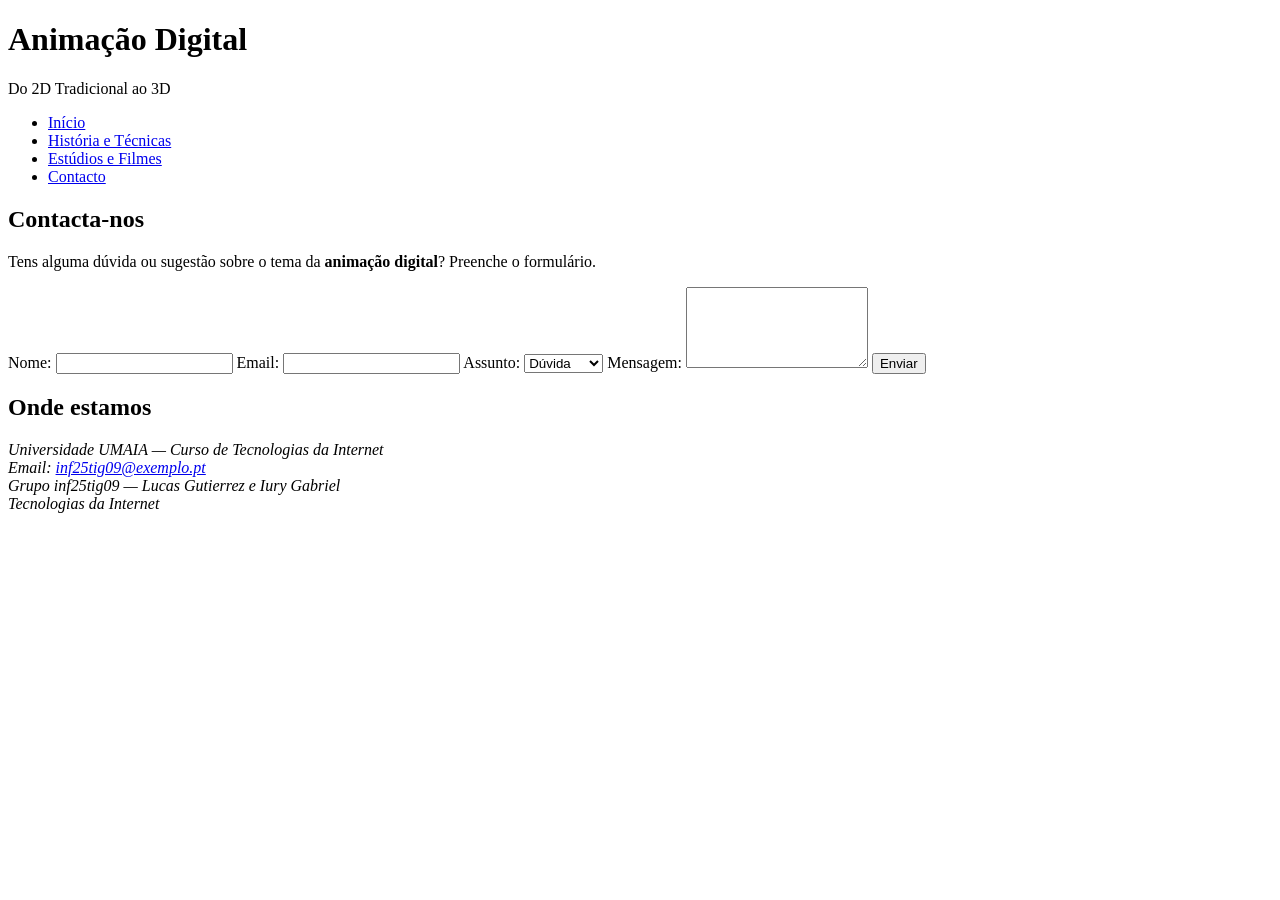
==== contacto.html @ a20e48fe "Add files via upload Final Version" ====
<!DOCTYPE html>
<html lang="pt">
<head>
    <meta charset="UTF-8">
    <meta name="viewport" content="width=device-width, initial-scale=1.0">
    <title>Animação Digital | Contacto</title>
    <link rel="stylesheet" href="css/estilo.css">
</head>
<body>

    <header>
        <h1>Animação Digital</h1>
        <p>Do 2D Tradicional ao 3D</p>
    </header>

    <nav>
        <ul>
            <li><a href="index.html">Início</a></li>
            <li><a href="historia.html">História e Técnicas</a></li>
            <li><a href="estudios.html">Estúdios e Filmes</a></li>
            <li><a href="contacto.html">Contacto</a></li>
        </ul>
    </nav>

    <main>
        <section>
            <h2>Contacta-nos</h2>
            <p>
                Tens alguma dúvida ou sugestão sobre o tema da
                <strong>animação digital</strong>? Preenche o formulário.
            </p>

            <form action="#" method="post">
                <label for="nome">Nome:</label>
                <input type="text" id="nome" name="nome" required>

                <label for="email">Email:</label>
                <input type="email" id="email" name="email" required>

                <label for="assunto">Assunto:</label>
                <select id="assunto" name="assunto">
                    <option value="duvida">Dúvida</option>
                    <option value="sugestao">Sugestão</option>
                    <option value="outro">Outro</option>
                </select>

                <label for="mensagem">Mensagem:</label>
                <textarea id="mensagem" name="mensagem" rows="5" required></textarea>

                <button type="submit">Enviar</button>
            </form>
        </section>

        <section>
            <h2>Onde estamos</h2>
            <address>
                 Universidade UMAIA &mdash; Curso de Tecnologias da Internet<br>
                Email: <a href="mailto:inf25tig09@exemplo.pt">inf25tig09@exemplo.pt</a>
            </address>
        </section>
    </main>

    <footer>
        <address>
            Grupo inf25tig09 &mdash; Lucas Gutierrez e Iury Gabriel<br>
            Tecnologias da Internet
        </address>
    </footer>

</body>
</html>
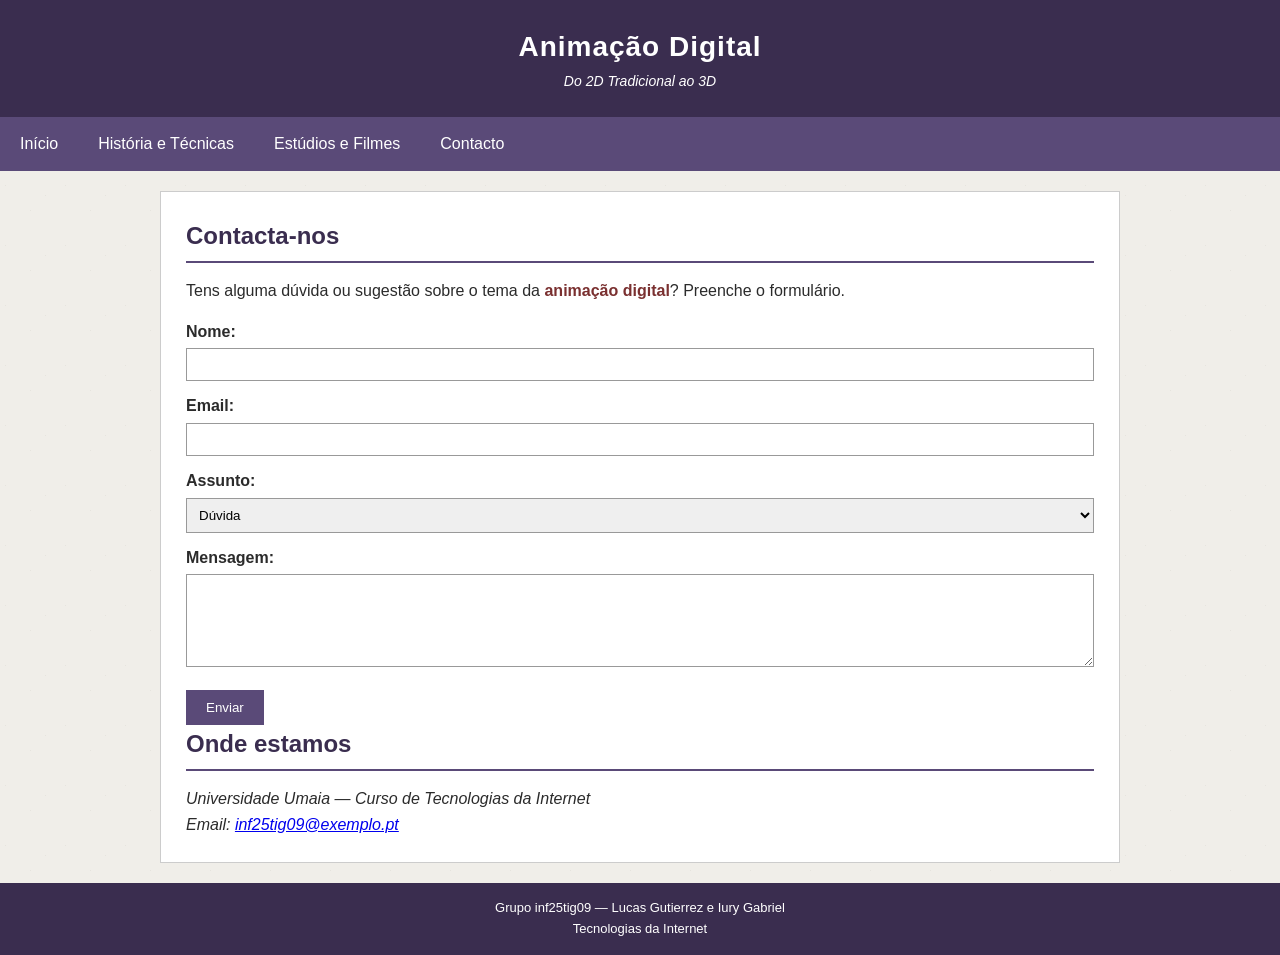
==== commit 2a384357: "Update contacto.html" ====
--- a/contacto.html
+++ b/contacto.html
@@ -5,6 +5,7 @@
     <meta name="viewport" content="width=device-width, initial-scale=1.0">
     <title>Animação Digital | Contacto</title>
     <link rel="stylesheet" href="css/estilo.css">
+    <script src="js/script.js"></script>
 </head>
 <body>
 
@@ -30,7 +31,7 @@
                 <strong>animação digital</strong>? Preenche o formulário.
             </p>
 
-            <form action="#" method="post">
+            <form id="form-contacto" onsubmit="return enviarFormulario(event)">
                 <label for="nome">Nome:</label>
                 <input type="text" id="nome" name="nome" required>
 
@@ -49,12 +50,17 @@
 
                 <button type="submit">Enviar</button>
             </form>
+
+            <p id="mensagem-enviada" class="escondido destaque">
+                Obrigado! A tua mensagem foi registada (demonstração — este site
+                não envia dados para nenhum servidor).
+            </p>
         </section>
 
         <section>
             <h2>Onde estamos</h2>
             <address>
-                 Universidade UMAIA &mdash; Curso de Tecnologias da Internet<br>
+                Universidade Umaia &mdash; Curso de Tecnologias da Internet<br>
                 Email: <a href="mailto:inf25tig09@exemplo.pt">inf25tig09@exemplo.pt</a>
             </address>
         </section>
--- a/css/estilo.css
+++ b/css/estilo.css
@@ -0,0 +1,291 @@
+/* ===== RESET BÁSICO ===== */
+* {
+    margin: 0;
+    padding: 0;
+    box-sizing: border-box;
+}
+
+/* ===== SELETOR DE TIPO + PROPRIEDADES DE FONTE E TEXTO ===== */
+body {
+    font-family: Arial, Helvetica, sans-serif;
+    font-size: 16px;
+    line-height: 1.6;
+    color: #2b2b2b;
+    /* FUNDO: cor de fundo + imagem de fundo */
+    background-color: #f0eee9;
+    background-image: url("../img/fundo.png");
+    background-repeat: repeat;
+}
+
+/* ===== CABEÇALHO ===== */
+header {
+    background-color: #3a2d4f;
+    color: #ffffff;
+    text-align: center;
+    padding: 25px 10px;
+}
+
+header h1 {
+    font-size: 28px;
+    letter-spacing: 1px;
+}
+
+header p {
+    font-style: italic;
+    font-size: 14px;
+}
+
+/* ===== NAVEGAÇÃO (FLUTUAÇÃO + ESTILO DE LISTA) ===== */
+nav {
+    background-color: #5a4a78;
+    overflow: hidden; /* contém os elementos flutuantes */
+}
+
+nav ul {
+    list-style-type: none; /* formatação de estilo para uma lista */
+}
+
+nav ul li {
+    float: left; /* propriedade de flutuação */
+}
+
+nav ul li a {
+    display: block;
+    color: #ffffff;
+    text-decoration: none;
+    padding: 14px 20px;
+}
+
+/* PSEUDO-CLASSE */
+nav ul li a:hover {
+    background-color: #3a2d4f;
+}
+
+/* ===== CONTEÚDO PRINCIPAL (CAIXA: margin, border, padding) ===== */
+main {
+    max-width: 960px;
+    margin: 20px auto;       /* margem */
+    padding: 25px;           /* preenchimento */
+    border: 1px solid #ccc;  /* borda */
+    background-color: #ffffff;
+}
+
+main h2 {
+    color: #3a2d4f;
+    border-bottom: 2px solid #5a4a78;
+    padding-bottom: 6px;
+    margin-bottom: 15px;
+}
+
+main h3 {
+    color: #5a4a78;
+    margin: 18px 0 8px 0;
+}
+
+main p {
+    margin-bottom: 12px;
+}
+
+/* ===== TEXTO COM DESTAQUE (altera formatação padrão) ===== */
+strong {
+    color: #7a3030;
+}
+
+em {
+    color: #30597a;
+}
+
+mark {
+    background-color: #ffe27a;
+    color: #2b2b2b;
+}
+
+/* ===== LISTAS DE CONTEÚDO ===== */
+main ul, main ol, main dl {
+    margin: 10px 0 10px 30px;
+}
+
+dt {
+    font-weight: bold;
+    margin-top: 8px;
+}
+
+/* ===== FIGURA E IMAGEM ===== */
+figure {
+    text-align: center;
+    margin: 15px 0;
+}
+
+figure img {
+    max-width: 100%;
+    height: auto;
+    border: 1px solid #999;
+}
+
+figcaption {
+    font-size: 13px;
+    font-style: italic;
+    color: #555;
+}
+
+/* INSERÇÃO DE IMAGEM POR CSS (pseudo-elemento + conteúdo) */
+.icone-filme::before {
+    content: url("../img/claquete.png");
+    margin-right: 8px;
+    vertical-align: middle;
+}
+
+/* ===== SELETOR DE ATRIBUTO ===== */
+a[target="_blank"]::after {
+    content: " \2197"; /* seta indicando link externo */
+    font-size: 12px;
+}
+
+/* ===== TABELA ===== */
+table {
+    border-collapse: collapse;
+    width: 100%;
+    margin: 15px 0;
+}
+
+table caption {
+    font-weight: bold;
+    margin-bottom: 8px;
+}
+
+thead {
+    background-color: #5a4a78;
+    color: #ffffff;
+}
+
+th, td {
+    border: 1px solid #999;
+    padding: 8px 10px;
+    text-align: left;
+}
+
+/* SELETOR COMBINADOR (descendente) + linhas alternadas via pseudo-classe */
+tbody tr:nth-child(even) {
+    background-color: #f4f2f8;
+}
+
+tfoot {
+    background-color: #ece8f2;
+    font-weight: bold;
+}
+
+/* ===== FORMULÁRIO ===== */
+form {
+    margin-top: 15px;
+}
+
+form label {
+    display: block;
+    margin-top: 12px;
+    font-weight: bold;
+}
+
+form input, form textarea, form select {
+    width: 100%;
+    padding: 8px;
+    margin-top: 4px;
+    border: 1px solid #999;
+}
+
+form button {
+    margin-top: 15px;
+    padding: 10px 20px;
+    background-color: #5a4a78;
+    color: #ffffff;
+    border: none;
+    cursor: pointer;
+}
+
+form button:hover {
+    background-color: #3a2d4f;
+}
+
+/* ===== SECÇÃO DESTACADA (POSICIONAMENTO) ===== */
+.destaque {
+    position: relative; /* posicionamento */
+    background-color: #f4f2f8;
+    border-left: 4px solid #5a4a78;
+    padding: 12px 15px;
+    margin: 15px 0;
+}
+
+.etiqueta {
+    position: absolute; /* flutuação + posicionamento combinados na aside */
+    top: 8px;
+    right: 10px;
+    font-size: 11px;
+    color: #5a4a78;
+}
+
+/* ===== ASIDE FLUTUANTE (FLUTUAÇÃO + POSICIONAMENTO COMBINADOS) ===== */
+aside.caixa-lateral {
+    float: right;
+    position: relative;
+    width: 220px;
+    margin: 0 0 15px 20px;
+    padding: 12px;
+    background-color: #f4f2f8;
+    border: 1px solid #ccc;
+}
+
+/* ===== SUBSTITUIÇÃO DE ELEMENTO POR IMAGEM ===== */
+/* o texto é escondido e substituído pelo logótipo via background */
+.logo-texto {
+    display: block;
+    width: 420px;
+    max-width: 100%;
+    height: 130px;
+    margin: 15px auto;
+    background-image: url("../img/logo.png");
+    background-repeat: no-repeat;
+    background-position: center;
+    background-size: contain;
+    text-indent: -9999px; /* esconde o texto, mostra a imagem */
+}
+
+/* ===== ESCONDER UM ELEMENTO ===== */
+.escondido {
+    display: none;
+}
+
+/* ===== RODAPÉ ===== */
+footer {
+    background-color: #3a2d4f;
+    color: #ffffff;
+    text-align: center;
+    padding: 15px;
+    font-size: 13px;
+}
+
+footer address {
+    font-style: normal;
+}
+
+/* ===== RESPONSIVIDADE (MEDIA QUERIES) ===== */
+@media (max-width: 768px) {
+    nav ul li {
+        float: none; /* menu passa a vertical */
+    }
+    aside.caixa-lateral {
+        float: none;
+        width: 100%;
+        margin: 15px 0;
+    }
+    main {
+        margin: 10px;
+    }
+}
+
+@media (max-width: 480px) {
+    header h1 {
+        font-size: 22px;
+    }
+    body {
+        font-size: 14px;
+    }
+}
